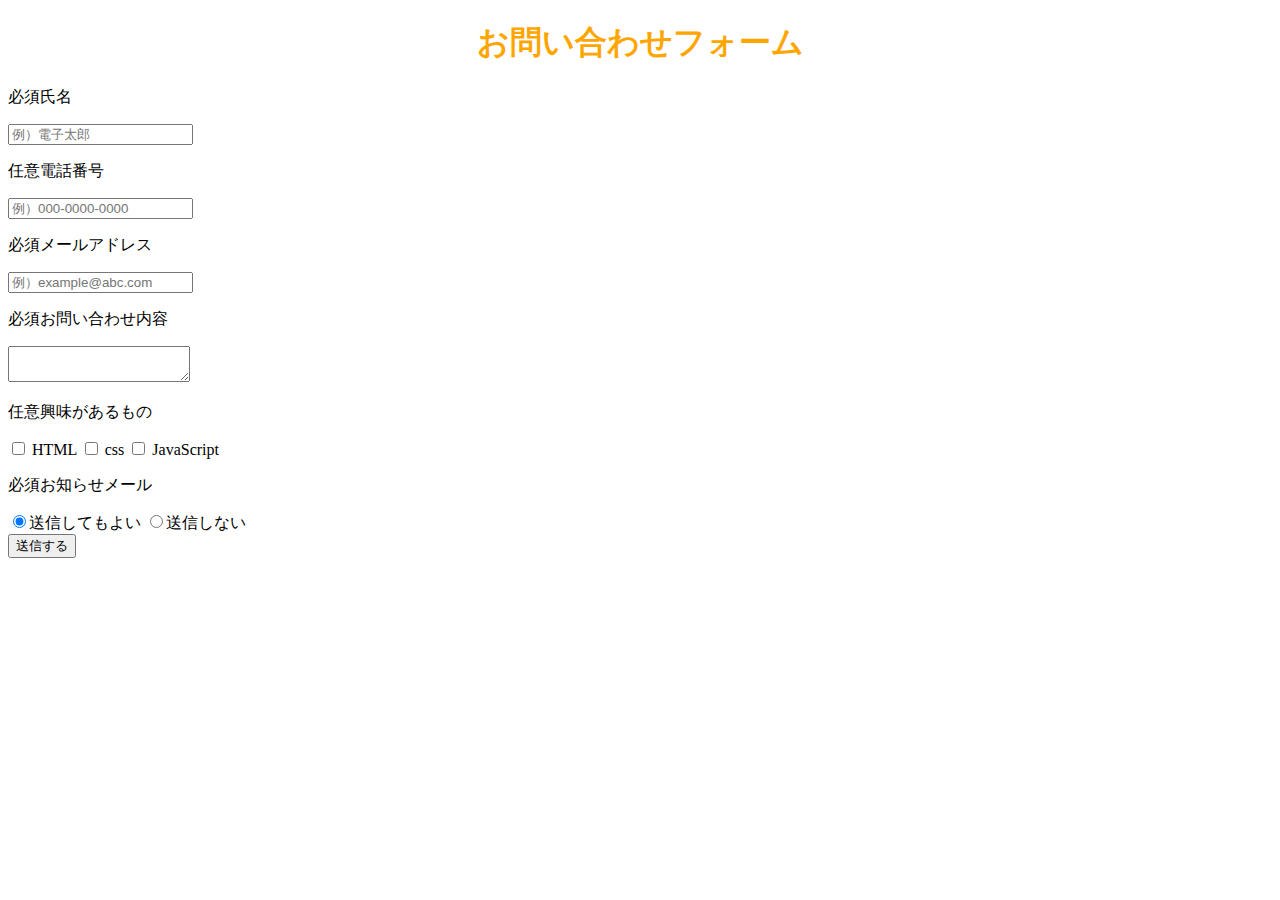
==== 1018/index.html @ 629cecc5 "Add files via upload" ====
<!DOCTYPE html>
<html lang="ja">
<head>
    <meta charset="UTF-8">
    <meta http-equiv="X-UA-Compatible" content="IE=edge">
    <meta name="viewport" content="width=device-width, initial-scale=1.0">
    <title>お問い合わせフォーム</title>
    <link rel="stylesheet" href="style.css">
</head>
<body>
    <h1>お問い合わせフォーム</h1>
    <form action="" method="get">
        <div class="Form">
            <div class="Form-Item"></div>
                <p class="Form-Item-Label"><span class="Form-Item-Label-Required">必須</span>氏名</p>
                <input type="text" name="name" class="Form-Item-Input" placeholder="例）電子太郎" required>
            </div>
            <div class="Form-Item">
                <p class="Form-Item-Label"><span class="Form-Item-Label-Required Form-Btn-Free">任意</span>電話番号</p>
                <input type="text" name="tel" class="Form-Item-Input" placeholder="例）000-0000-0000">
            </div>
            <div class="Form-Item">
                <p class="form-Item-Label"><span class="Form-Item-Label-Required">必須</span>メールアドレス</p>
                <input type="email" name="mail" class="Form-Item-Input" placeholder="例）example@abc.com" required>
            </div>
            <div class="Form-Item">
                <p class="form-Item-Label"><span class="Form-Item-Label-Required">必須</span>お問い合わせ内容</p>
                <textarea class="Form-Item-textarea" name="inquiry" required></textarea>
            </div>
            <div class="Form-Item">
                <p class="Form-Item-Label"><span class="Form-Item-Label-Required Form-Btn-Free">任意</span>興味があるもの</p>
                <input type="checkbox" id="HTML" name="interest" value="HTML">
                <label for="HTML">HTML</label>
                <input type="checkbox" id="css" name="interest" value="css">
                <label for="css">css</label>
                <input type="checkbox" id="JavaScript" name="interest" value="JavaScript">
                <label for="JavaScript">JavaScript</label>
            </div>
            <div class="Form-Item">
                <p class="Form-Item-Label"><span class="Form-Item-Label-Required">必須</span>お知らせメール</p>
                <label> <input type="radio" name="ml" value="送信してもよい" checked required>送信してもよい</label>
                <label> <input type="radio" name="ml" value="送信しない">送信しない</label>
            </div> <input type="submit" class="Form-Btn" value="送信する">
        </div>
    </form>
</body>

</html>
---- 1018/style.css ----
h1{
    color: orange;
    text-align: center;
}
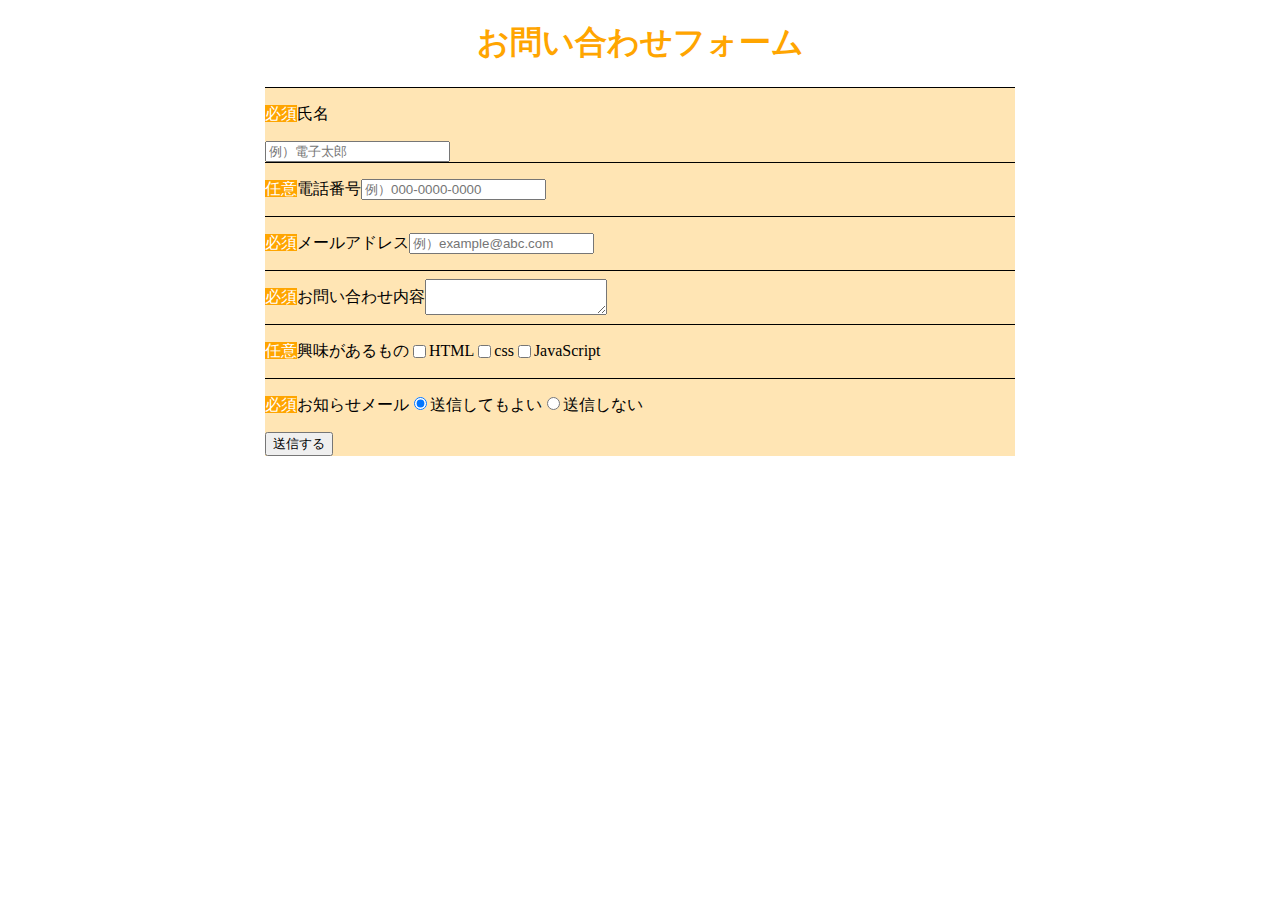
==== commit 43d41a58: "Add files via upload" ====
--- a/1018/index.html
+++ b/1018/index.html
@@ -9,7 +9,7 @@
 </head>
 <body>
     <h1>お問い合わせフォーム</h1>
-    <form action="" method="get">
+    <form action="" method="post">
         <div class="Form">
             <div class="Form-Item"></div>
                 <p class="Form-Item-Label"><span class="Form-Item-Label-Required">必須</span>氏名</p>
--- a/1018/style.css
+++ b/1018/style.css
@@ -1,4 +1,25 @@
 h1{
     color: orange;
     text-align: center;
-}+}
+form{
+    max-width: 750px;
+    background-color: rgb(255, 229, 180);
+    margin: 0 auto;
+}
+.Form-Item{
+    display: flex;
+    align-items: center;
+    border-top: 1px solid;
+}
+.Form-Item:nth-child(6){
+    border-bottom: 1px;
+}
+
+
+span{
+    background-color: orange;
+    color: white;
+}
+
+
